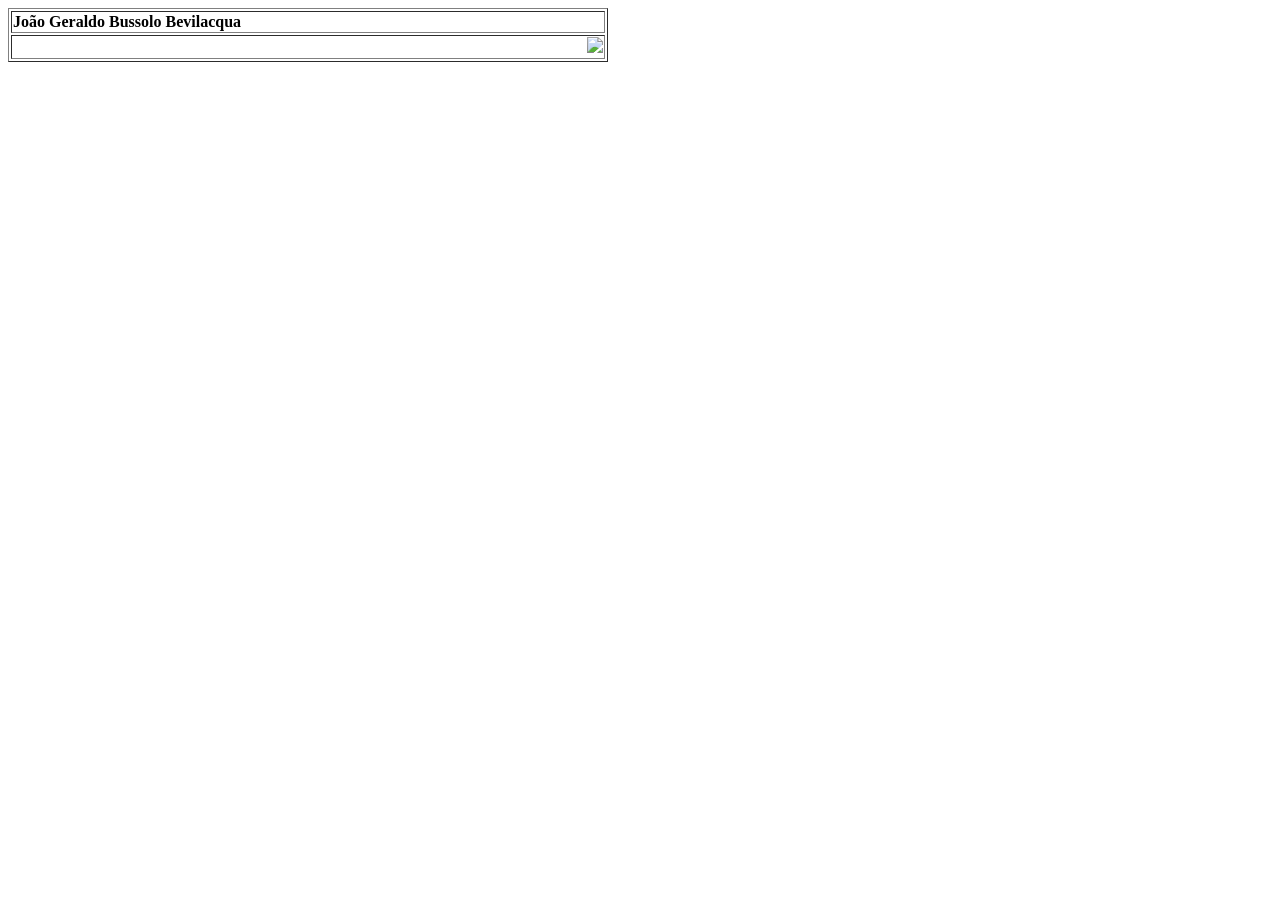
==== aula1/index.html @ 69e4be31 "13/02" ====
<!DOCTYPE html>
<html lang="en">
<head>
    <meta charset="UTF-8">
    <meta name="viewport" content="width=device-width, initial-scale=1.0">
    <title>Curriculo - João Geraldo Bussolo Bevilacqua </title>
</head>
<body>

    <table align="left" border="1" width="600">
        <tr>
       <td align="left"> <strong>João Geraldo Bussolo Bevilacqua</strong></td>
        </tr>
        <tr>
         <td align="right" ><img width="150" src="https://media.licdn.com/dms/image/v2/D4D03AQGvU8_oN6RatA/profile-displayphoto-scale_200_200/B4DZf3UHQEHAAo-/0/1752200939029?e=2147483647&v=beta&t=zSrCZXElJiAKZn9FHcjQIEsZw2P2YOWhZ9hBsVfvgek"></td>    
    </tr>    
    
    </table>
    
</body>
</html>
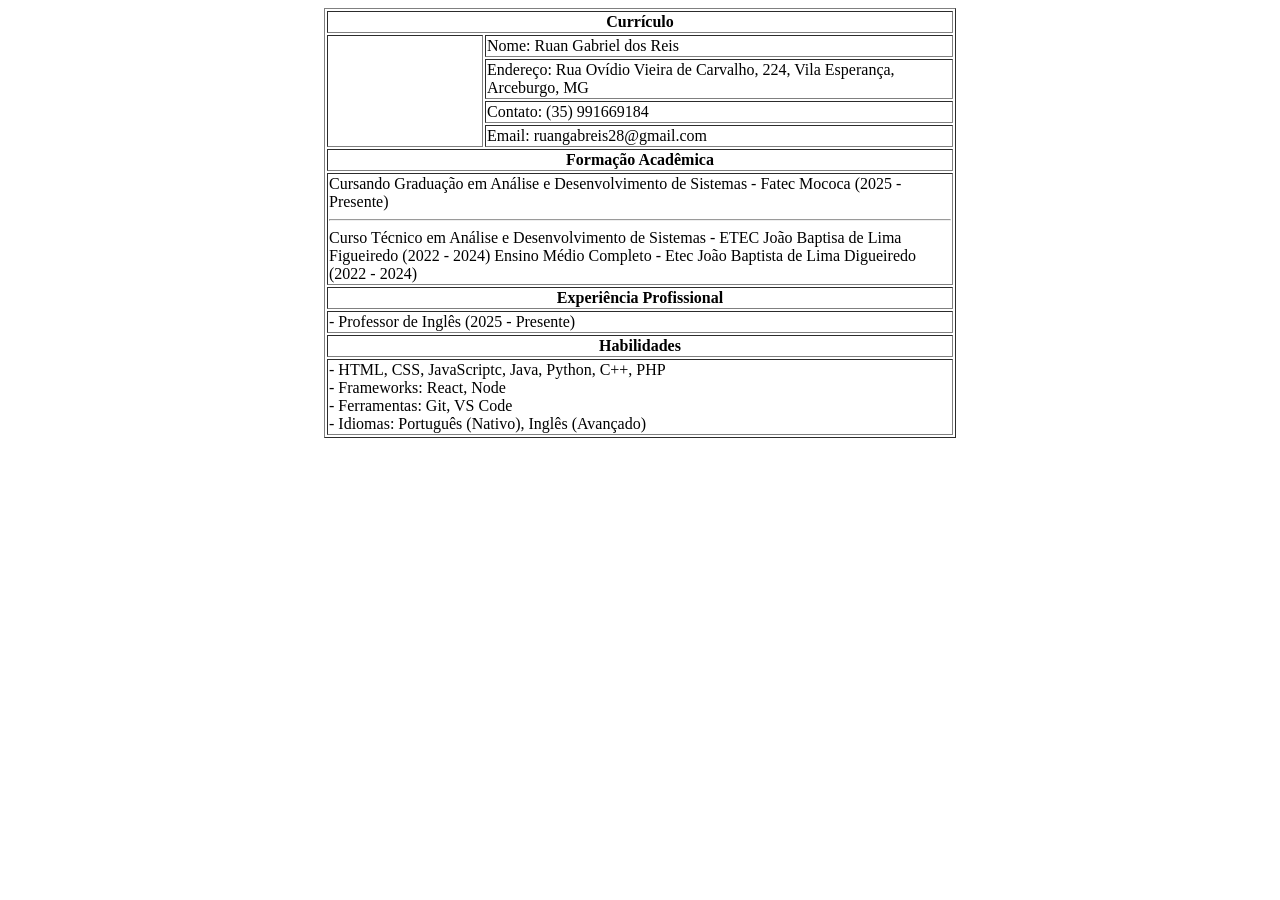
==== commit 29dd3c8c: "23/03" ====
--- a/aula1/index.html
+++ b/aula1/index.html
@@ -1,21 +1,59 @@
 <!DOCTYPE html>
-<html lang="en">
+<html lang="pt-BR">
 <head>
     <meta charset="UTF-8">
     <meta name="viewport" content="width=device-width, initial-scale=1.0">
-    <title>Curriculo - João Geraldo Bussolo Bevilacqua </title>
+    <title>Currículo - Ruan Gabriel dos Reis</title>
 </head>
 <body>
-
-    <table align="left" border="1" width="600">
+    <table width="50%" border="1" align="center">
         <tr>
-       <td align="left"> <strong>João Geraldo Bussolo Bevilacqua</strong></td>
+            <th colspan="2">Currículo</th>
         </tr>
         <tr>
-         <td align="right" ><img width="150" src="https://media.licdn.com/dms/image/v2/D4D03AQGvU8_oN6RatA/profile-displayphoto-scale_200_200/B4DZf3UHQEHAAo-/0/1752200939029?e=2147483647&v=beta&t=zSrCZXElJiAKZn9FHcjQIEsZw2P2YOWhZ9hBsVfvgek"></td>    
-    </tr>    
-    
+            <td rowspan="4" width="25%">
+                <img src="" width="100%">
+            </td>
+            <td>Nome: Ruan Gabriel dos Reis</td>
+        </tr>
+        <tr>
+            <td>Endereço: Rua Ovídio Vieira de Carvalho, 224, Vila Esperança, Arceburgo, MG</td>
+        </tr>
+        <tr>
+            <td>Contato: (35) 991669184</td>
+        </tr>
+        <tr>
+            <td>Email: ruangabreis28@gmail.com</td>
+        </tr>
+        <tr>
+            <th colspan="2">Formação Acadêmica</th>
+        </tr>
+        <tr>
+            <td colspan="2">Cursando Graduação em Análise e Desenvolvimento de Sistemas - Fatec Mococa (2025 - Presente)
+            <hr>
+                Curso Técnico em Análise e Desenvolvimento de Sistemas - ETEC João Baptisa de Lima Figueiredo (2022 - 2024)
+                Ensino Médio Completo - Etec João Baptista de Lima Digueiredo (2022 - 2024)
+            </td>
+        </tr>
+        <tr>
+            <th colspan="2">Experiência Profissional</th>
+        </tr>
+        <tr>
+            <td colspan="2">
+                - Professor de Inglês (2025 - Presente)<br>
+            </td>
+        </tr>
+        <tr>
+            <th colspan="2">Habilidades</th>
+        </tr>
+        <tr>
+            <td colspan="2">
+                - HTML, CSS, JavaScriptc, Java, Python, C++, PHP<br>
+                - Frameworks: React, Node<br>
+                - Ferramentas: Git, VS Code<br>
+                - Idiomas: Português (Nativo), Inglês (Avançado)
+            </td>
+        </tr>
     </table>
-    
 </body>
 </html>
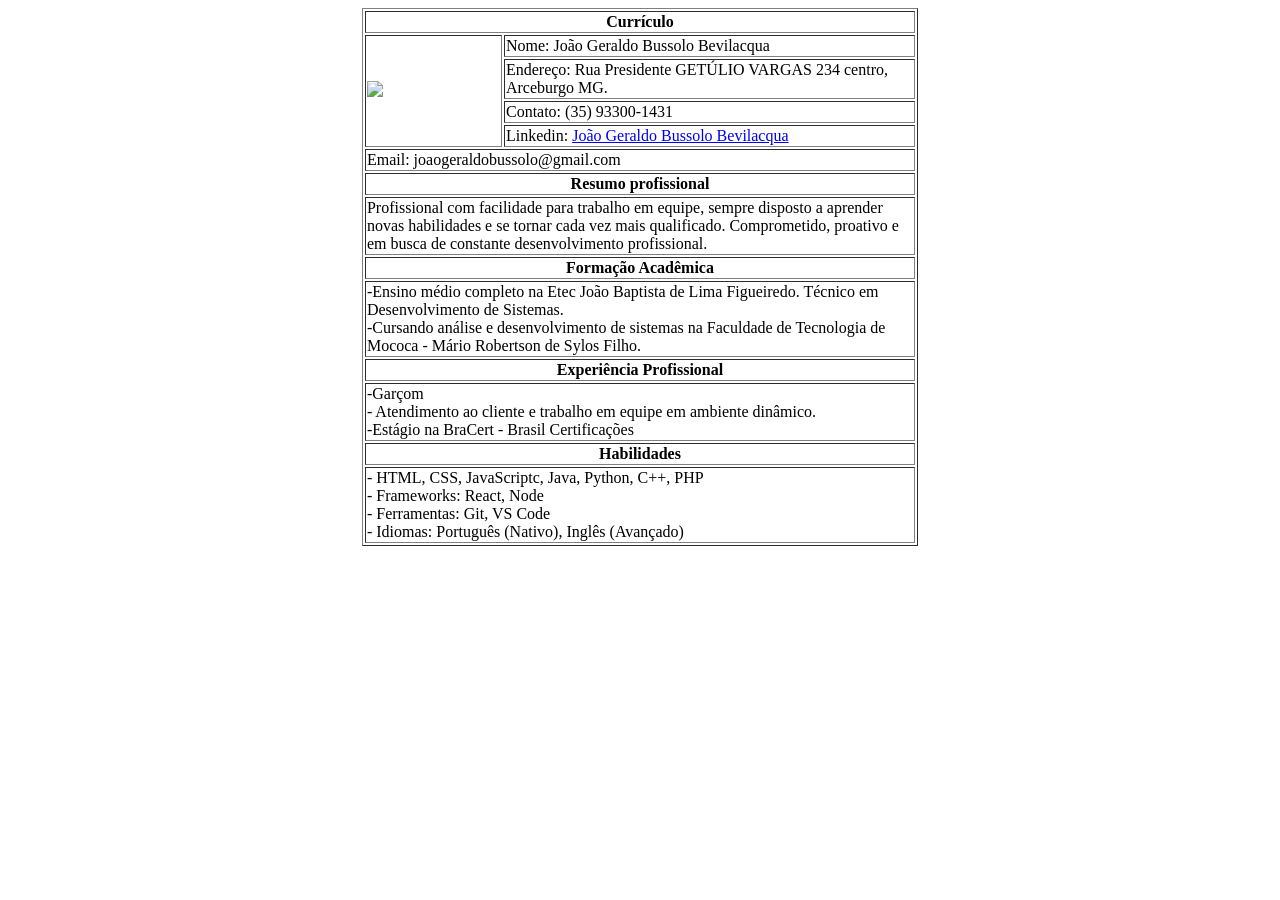
==== commit 1869ab38: "23/02" ====
--- a/aula1/index.html
+++ b/aula1/index.html
@@ -1,38 +1,51 @@
+
 <!DOCTYPE html>
 <html lang="pt-BR">
 <head>
     <meta charset="UTF-8">
     <meta name="viewport" content="width=device-width, initial-scale=1.0">
-    <title>Currículo - Ruan Gabriel dos Reis</title>
+    <title>Currículo - João Geraldo Bussolo Bevilacqua</title>
 </head>
 <body>
-    <table width="50%" border="1" align="center">
+    <table width="44%" border="1" align="center">
         <tr>
             <th colspan="2">Currículo</th>
         </tr>
         <tr>
-            <td rowspan="4" width="25%">
-                <img src="" width="100%">
+            <td rowspan="4" width="25%" >
+                <img src="https://media.licdn.com/dms/image/v2/D4D03AQGvU8_oN6RatA/profile-displayphoto-scale_200_200/B4DZf3UHQEHAAo-/0/1752200939029?e=2147483647&v=beta&t=zSrCZXElJiAKZn9FHcjQIEsZw2P2YOWhZ9hBsVfvgek" width="100%">
             </td>
-            <td>Nome: Ruan Gabriel dos Reis</td>
+            <td>Nome: João Geraldo Bussolo Bevilacqua</td>
         </tr>
         <tr>
-            <td>Endereço: Rua Ovídio Vieira de Carvalho, 224, Vila Esperança, Arceburgo, MG</td>
+            <td>Endereço: Rua Presidente GETÚLIO VARGAS 234 centro, Arceburgo MG. </td>
         </tr>
         <tr>
-            <td>Contato: (35) 991669184</td>
+            <td>Contato: (35) 93300-1431</td>
+        </tr>
+          <tr>
+            <td>Linkedin: <a href="https://www.linkedin.com/in/jo%C3%A3o-geraldo-bussolo-bevilacqua-9683622b4/"> João Geraldo Bussolo Bevilacqua</td>
         </tr>
         <tr>
-            <td>Email: ruangabreis28@gmail.com</td>
+            <td colspan="2">Email: joaogeraldobussolo@gmail.com</td>
         </tr>
+          <tr>
+            <th colspan="2">Resumo profissional</th>
+        </tr>
+          <td colspan="2">Profissional com facilidade para trabalho em equipe, 
+                sempre disposto a aprender novas habilidades e
+                se tornar cada vez mais qualificado. Comprometido, proativo e em busca de constante desenvolvimento
+                profissional. </td>
+
+
         <tr>
             <th colspan="2">Formação Acadêmica</th>
         </tr>
         <tr>
-            <td colspan="2">Cursando Graduação em Análise e Desenvolvimento de Sistemas - Fatec Mococa (2025 - Presente)
-            <hr>
-                Curso Técnico em Análise e Desenvolvimento de Sistemas - ETEC João Baptisa de Lima Figueiredo (2022 - 2024)
-                Ensino Médio Completo - Etec João Baptista de Lima Digueiredo (2022 - 2024)
+            <td colspan="2">-Ensino médio completo na Etec João Baptista de Lima Figueiredo.
+            Técnico em Desenvolvimento de Sistemas.<br>
+            -Cursando análise e desenvolvimento de sistemas na Faculdade de Tecnologia de Mococa - Mário
+            Robertson de Sylos Filho. 
             </td>
         </tr>
         <tr>
@@ -40,7 +53,9 @@
         </tr>
         <tr>
             <td colspan="2">
-                - Professor de Inglês (2025 - Presente)<br>
+               -Garçom<br>
+               - Atendimento ao cliente e trabalho em equipe em ambiente dinâmico.<br>
+               -Estágio na BraCert - Brasil Certificações<br>
             </td>
         </tr>
         <tr>
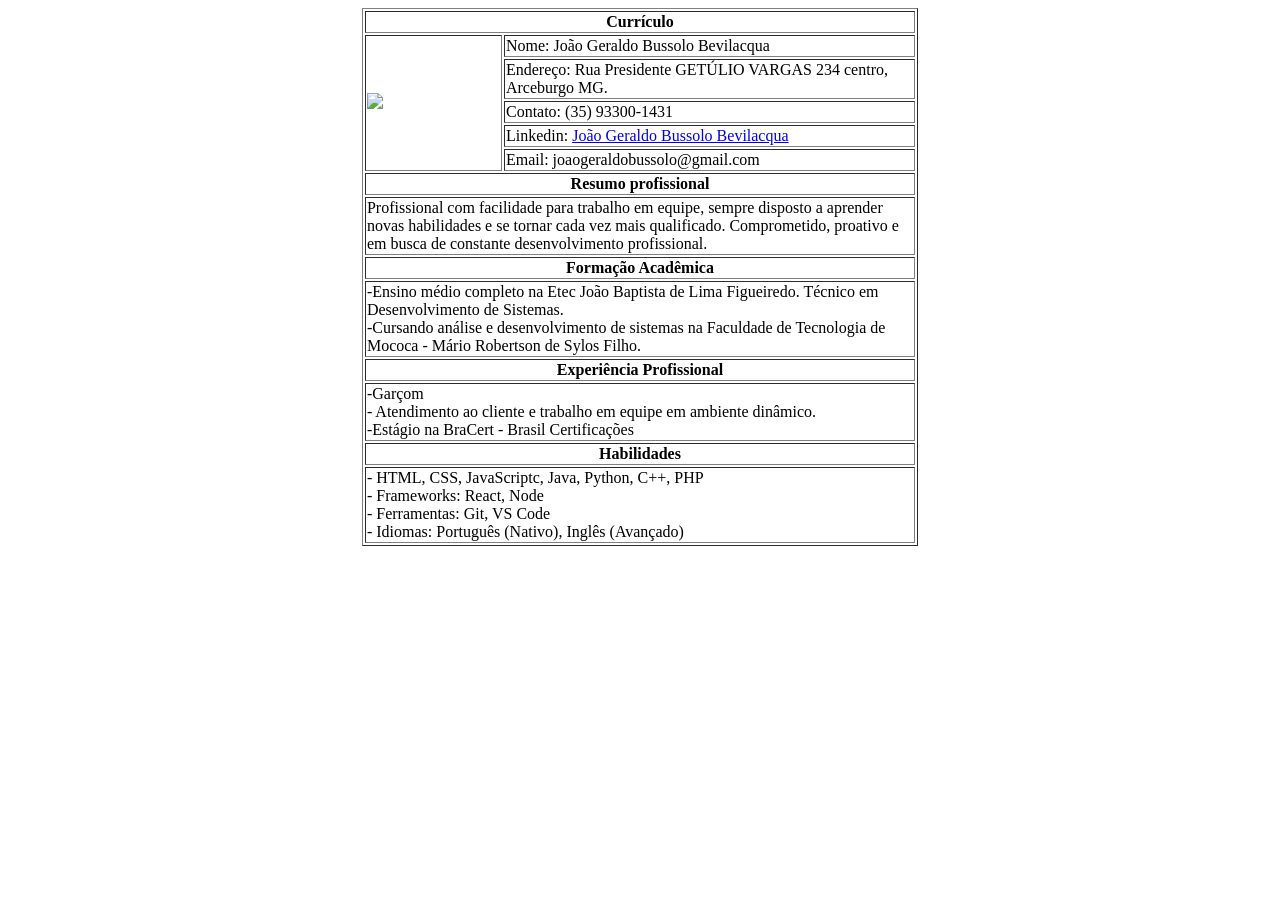
==== commit 2479893b: "25/02" ====
--- a/aula1/index.html
+++ b/aula1/index.html
@@ -12,7 +12,7 @@
             <th colspan="2">Currículo</th>
         </tr>
         <tr>
-            <td rowspan="4" width="25%" >
+            <td rowspan="5" width="25%" >
                 <img src="https://media.licdn.com/dms/image/v2/D4D03AQGvU8_oN6RatA/profile-displayphoto-scale_200_200/B4DZf3UHQEHAAo-/0/1752200939029?e=2147483647&v=beta&t=zSrCZXElJiAKZn9FHcjQIEsZw2P2YOWhZ9hBsVfvgek" width="100%">
             </td>
             <td>Nome: João Geraldo Bussolo Bevilacqua</td>
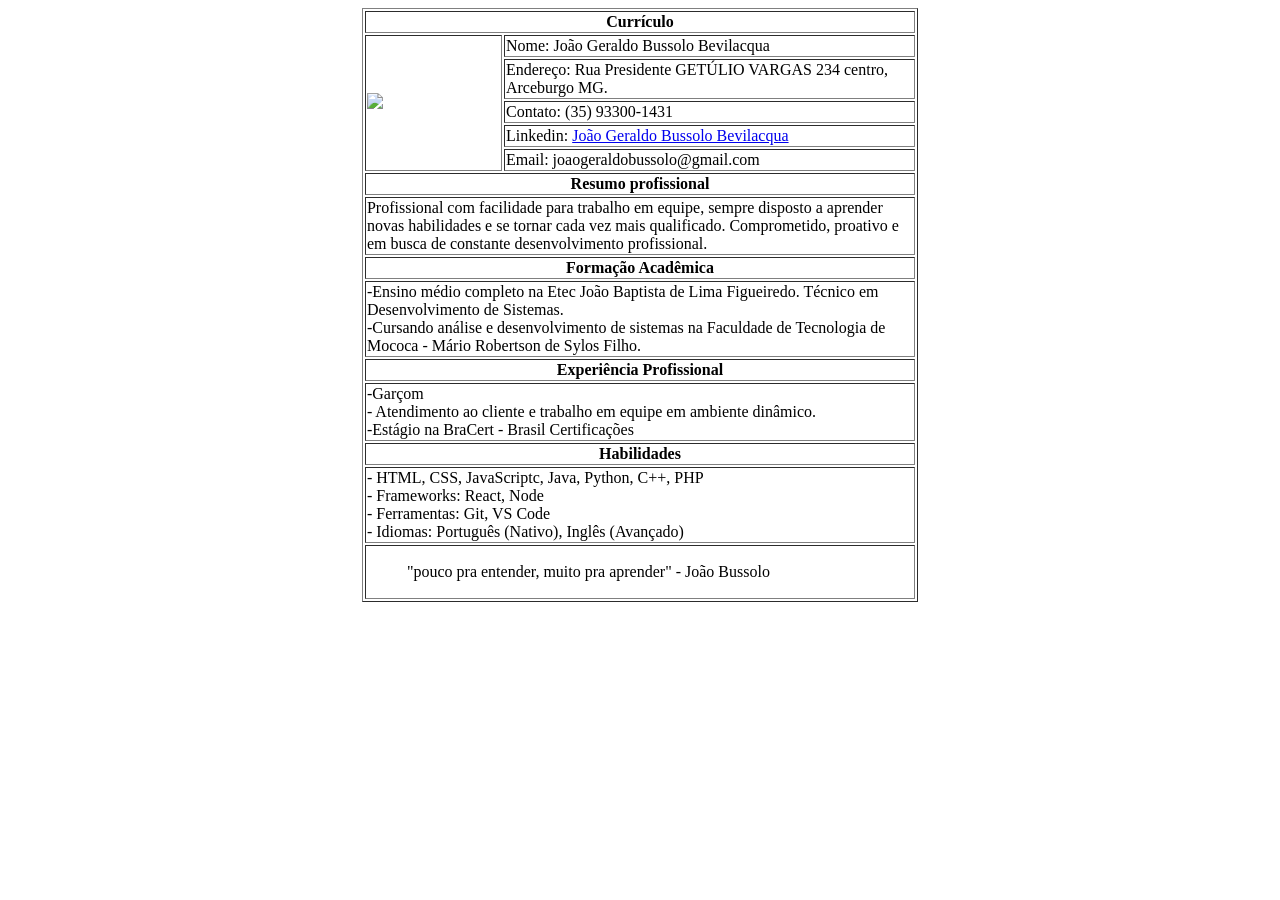
==== commit 487e3e3f: "25/02/2026" ====
--- a/aula1/index.html
+++ b/aula1/index.html
@@ -67,7 +67,17 @@
                 - Frameworks: React, Node<br>
                 - Ferramentas: Git, VS Code<br>
                 - Idiomas: Português (Nativo), Inglês (Avançado)
+                
+                
             </td>
+            <tr>
+            <td colspan="2">
+            <Blockquote>
+                <p>"pouco pra entender, muito pra aprender" - João Bussolo</p>
+            </Blockquote>
+            </td>
+            </tr>
+            
         </tr>
     </table>
 </body>
